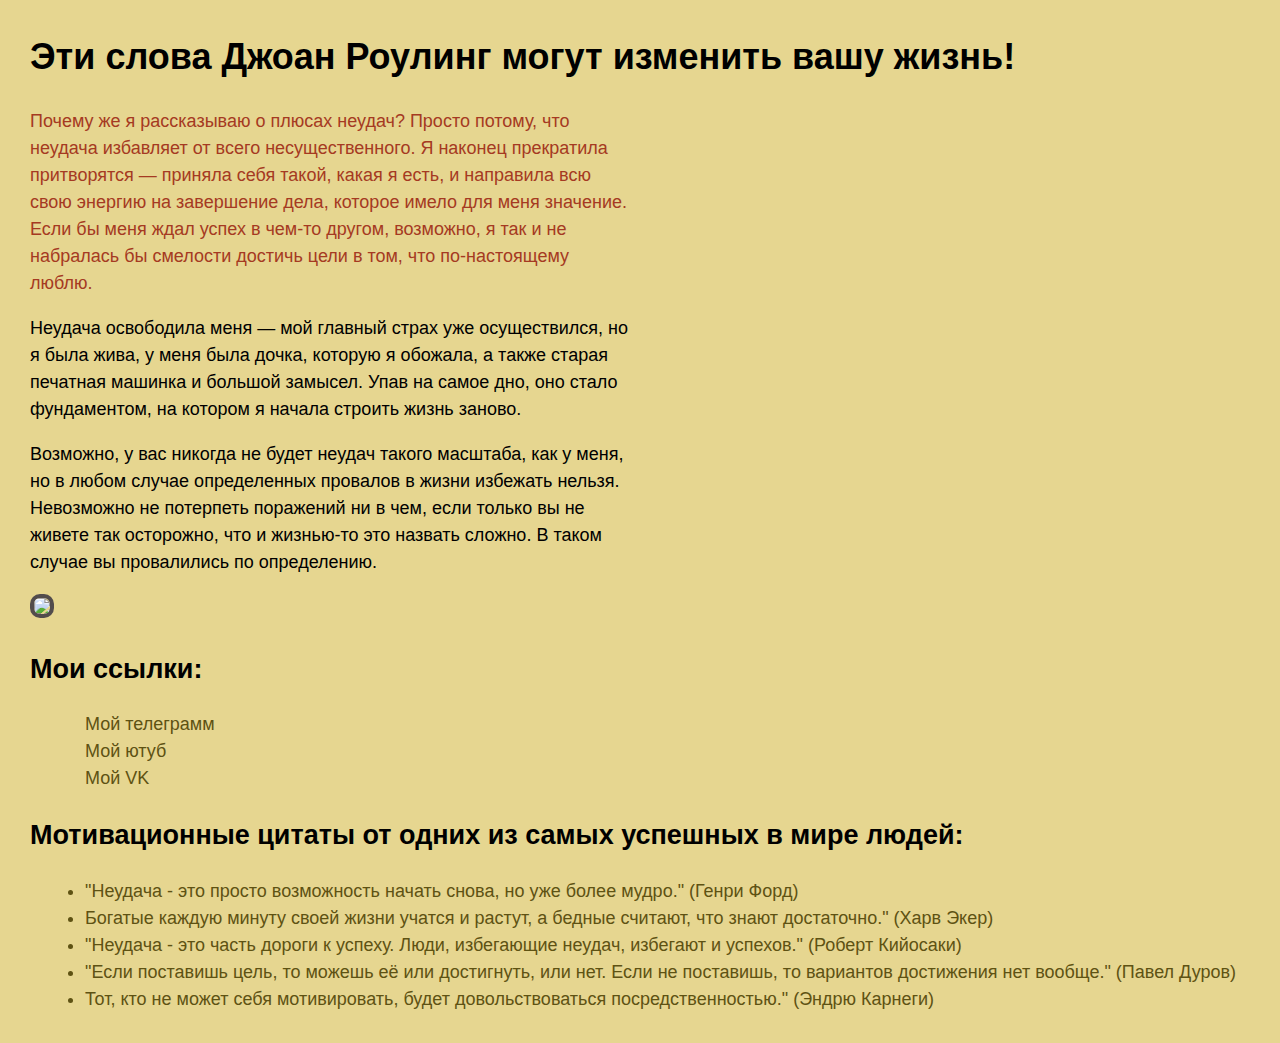
==== 4lab/lab4.html @ d1ac1604 "lab4" ====
<!DOCTYPE html>
   <html lang="ru">
   <head>
       <meta charset="UTF-8">
       <meta name="viewport" content="width=device-width, initial-scale=1.0">
       <title>neoxxbtw</title>
       <link rel="stylesheet" type="text/css" href="style4.css">   
   </head>
   <body>
       <h1>Эти слова Джоан Роулинг могут изменить вашу жизнь!</h1>
 
       <p class="p1">Почему же я рассказываю о плюсах неудач? Просто потому, что неудача избавляет от всего несущественного. Я наконец прекратила притворятся — приняла себя такой, какая я есть, и направила всю свою энергию на завершение дела, которое имело для меня значение. Если бы меня ждал успех в чем-то другом, возможно, я так и не набралась бы смелости достичь цели в том, что по-настоящему люблю.</p>
       <p class="p2">Неудача освободила меня — мой главный страх уже осуществился, но я была жива, у меня была дочка, которую я обожала, а также старая печатная машинка и большой замысел. Упав на самое дно, оно стало фундаментом, на котором я начала строить жизнь заново.</p>
       <p class="p3">Возможно, у вас никогда не будет неудач такого масштаба, как у меня, но в любом случае определенных провалов в жизни избежать нельзя. Невозможно не потерпеть поражений ни в чем, если только вы не живете так осторожно, что и жизнью-то это назвать сложно. В таком случае вы провалились по определению.</p>

       <img src="i1Zca1UpVfFAZQCFll0DYK004FU-1920.jpg">

       <h2>Мои ссылки:</h2>
       <ul>
           <div><a href="https://t.me/neoxxbtw78" target="_blank">Мой телеграмм</a></li>
           <div><a href="https://www.youtube.com/channel/UC6Alcfosxz-3y_PkoRazRhA"  target="_blank">Мой ютуб</a></li>
           <div><a href="https://vk.com/neoxxbtw"  target="_blank">Мой VK</a></li>
       </ul>

       <h2>Мотивационные цитаты от одних из самых успешных в мире людей:</h2>
       <ul>
           <li>"Неудача - это просто возможность начать снова, но уже более мудро." (Генри Форд)</li>
           <li>Богатые каждую минуту своей жизни учатся и растут, а бедные считают, что знают достаточно." (Харв Экер)</li>
           <li>"Неудача - это часть дороги к успеху. Люди, избегающие неудач, избегают и успехов." (Роберт Кийосаки)</li>
           <li>"Если поставишь цель, то можешь её или достигнуть, или нет. Если не поставишь, то вариантов достижения нет вообще." (Павел Дуров)</li>
           <li>Тот, кто не может себя мотивировать, будет довольствоваться посредственностью." (Эндрю Карнеги)</li>
       </ul>

   </body>
   </html>
---- 4lab/style4.css ----
html {
  scroll-behavior: smooth;
  box-sizing: border-box;
}

*, *::before, *::after {
  box-sizing: inherit;
}

@import url('https://fonts.googleapis.com/css2?family=Inter:ital,opsz,wght@0,14..32,100..900;1,14..32,100..900&family=Montserrat:ital,wght@0,100..900;1,100..900&display=swap');

body {
  background-color: rgb(230, 214, 144);
  font-family: "Inter", sans-serif;
  font-optical-sizing: auto;
  font-weight: 400;
  font-style: normal;
  font-size: 18px;
  line-height: 1.5;
  margin: 30px;
  text-align: left;
  position: relative;
  min-height: 100vh;
}

p {
  font-weight: 400;
  color: rgb(0, 0, 0);
  width: 80%;
  max-width: 600px;
}

h1 + p {
  color: rgb(165, 58, 34);
}

h1, h2 {
  font-weight: bold;
  color: rgb(0, 0, 0);
  position: relative;
  z-index: 1;
}

ul > li {
  color: rgb(94, 82, 19);
  position: relative;
}

img {
  max-width: 35%;
  height: auto;
  border: 4px solid rgb(82, 76, 76);
  border-radius: 10px;
  position: relative;
  z-index: 2;
}

ul {
  margin-left: 15px;
  position: relative;
}

a {
  color: rgb(94, 82, 19);
  text-decoration: none;
  position: relative;
}

::-webkit-scrollbar {
  width: 10px;
}

::-webkit-scrollbar-thumb {
  background-color: rgb(225, 223, 196);
  border-radius: 10px;
}

::-webkit-scrollbar-track {
  background-color: lemonchiffon;
}

.container {
  display: flex;
  position: relative;
  z-index: 0;
}

.column {
  flex: 1;
  position: relative;
}

button {
  border: 5px solid transparent;
  background-image: linear-gradient(to right, red, blue);
  background-clip: border-box;
  border-radius: 10px;
  position: relative;
  z-index: 3;
  width: 150px;
  height: 50px;
  min-width: 100px;
  max-width: 200px;
}

.nav-link:hover {
  text-decoration: underline 2px solid green;
  text-underline-offset: 6px;
}
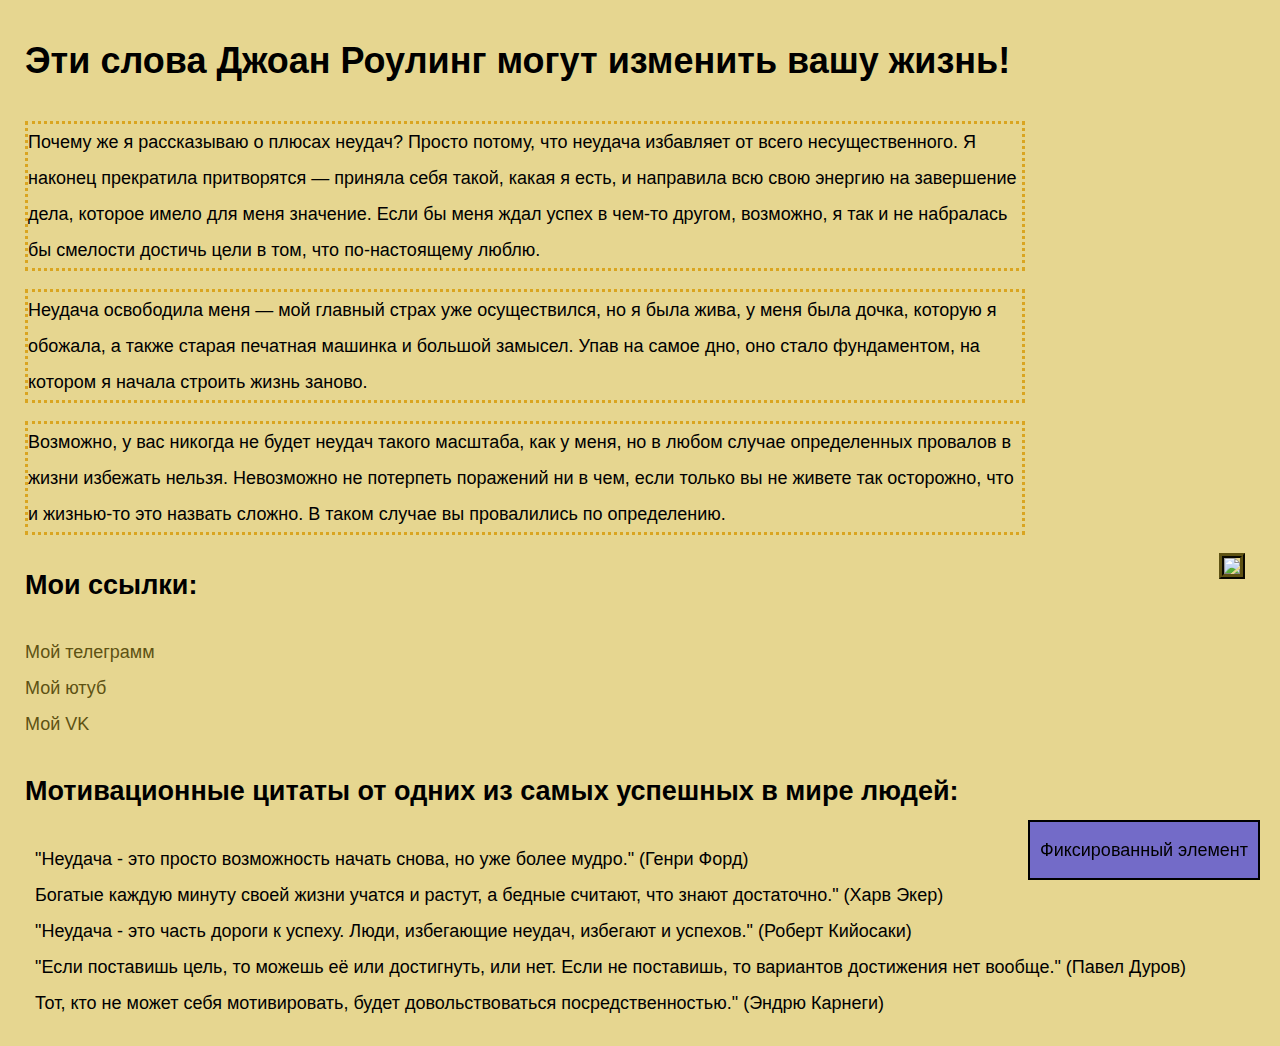
==== commit 7f77bade: "lab4 update" ====
--- a/4lab/lab4.html
+++ b/4lab/lab4.html
@@ -31,6 +31,10 @@
            <li>Тот, кто не может себя мотивировать, будет довольствоваться посредственностью." (Эндрю Карнеги)</li>
        </ul>
 
+       <div class="fixed">
+        Фиксированный элемент
+       </div>
+
    </body>
    </html>
    --- a/4lab/style4.css
+++ b/4lab/style4.css
@@ -1,10 +1,9 @@
 html {
   scroll-behavior: smooth;
-  box-sizing: border-box;
 }
 
-*, *::before, *::after {
-  box-sizing: inherit;
+* {
+  box-sizing: border-box;
 }
 
 @import url('https://fonts.googleapis.com/css2?family=Inter:ital,opsz,wght@0,14..32,100..900;1,14..32,100..900&family=Montserrat:ital,wght@0,100..900;1,100..900&display=swap');
@@ -16,48 +15,63 @@
   font-weight: 400;
   font-style: normal;
   font-size: 18px;
-  line-height: 1.5;
-  margin: 30px;
+  line-height: 2;
+  margin: 25px;
   text-align: left;
   position: relative;
   min-height: 100vh;
 }
 
-p {
-  font-weight: 400;
-  color: rgb(0, 0, 0);
-  width: 80%;
-  max-width: 600px;
-}
-
-h1 + p {
-  color: rgb(165, 58, 34);
-}
-
-h1, h2 {
+h1 {
   font-weight: bold;
   color: rgb(0, 0, 0);
   position: relative;
-  z-index: 1;
+  z-index: 100;
+}
+
+.p1, .p2, .p3 {
+  font-weight: 400;
+  color: rgb(0, 0, 0);
+  max-width: 1000px;
+  border: 3px dotted goldenrod;
+}
+
+p {
+  font-weight: 400;
+  color: hsla(0, 0, 0, 1);
+  max-width: 1000px;
 }
 
 ul > li {
-  color: rgb(94, 82, 19);
+  color: rgb(0, 0, 0);
   position: relative;
+  max-width: 100%;
+  padding-left: 10px;
 }
 
 img {
-  max-width: 35%;
+  max-width: 20%;
   height: auto;
-  border: 4px solid rgb(82, 76, 76);
-  border-radius: 10px;
-  position: relative;
-  z-index: 2;
+  right: 10px;
+  border: 5px ridge rgb(94, 82, 19);
+  position: absolute;
+  z-index: 200; 
+}
+
+.fixed {
+  position: fixed;
+  bottom: 20px;
+  right: 20px;
+  background-color: rgba(0, 0, 255, 0.5);
+  padding: 10px;
+  border: 2px solid black;
+  z-index: 100;
 }
 
 ul {
-  margin-left: 15px;
   position: relative;
+  list-style: none; 
+  padding: 0; 
 }
 
 a {
@@ -106,4 +120,5 @@
 .nav-link:hover {
   text-decoration: underline 2px solid green;
   text-underline-offset: 6px;
-}+}
+
